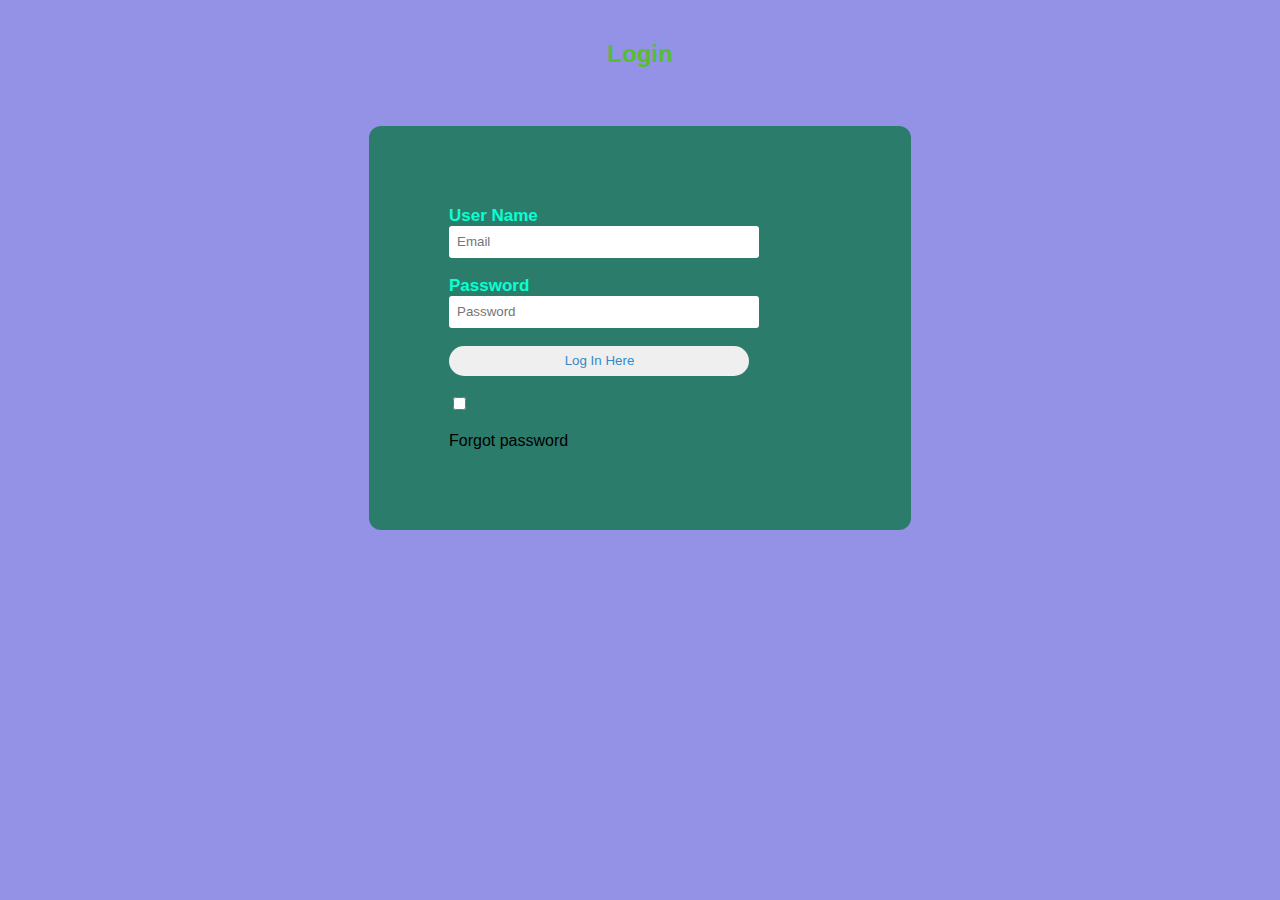
==== index.html @ d9c0b07a "first commit" ====
<!DOCTYPE html>
<html lang="en">
<head>
    <meta charset="UTF-8">
    <meta http-equiv="X-UA-Compatible" content="IE=edge">
    <meta name="viewport" content="width=device-width, initial-scale=1.0">
    <link rel="stylesheet" href="touch.css">
    <title>Sign up</title>
</head>
<body>
    <h2>Login</h2><br>    
    <div class="login">    
    <form id="login" method="get" action="login.php">    
        <label><b>User Name     
        </b>    
        </label>    
        <input type="text" name="Uname" id="Uname" placeholder="Email">    
        <br><br>    
        <label><b>Password     
        </b>    
        </label>    
        <input type="Password" name="Pass" id="Pass" placeholder="Password">    
        <br><br>    
        <input type="button" name="log" id="log" value="Log In Here">       
        <br><br>    
        <input type="checkbox" id="check">    
        <br><br>    
        Forgot password<a href="#"></a>    
    </form>     



</form>
    
</body>
</html>
---- touch.css ----
body  
{  
    margin: 0;  
    padding: 0;  
    background-color:#6c6adeba;  
    font-family: 'Arial';  
}  
.login{  
        width: 382px;  
        overflow: hidden;  
        margin: auto;  
        margin: 20 0 0 450px;  
        padding: 80px;  
        background: #2c7c6c;  
        border-radius: 12px ;  
          
}  
h2{  
    text-align: center;  
    color: #57bd2f;  
    padding: 20px;  
}  
label{  
    color: #08ffd1;  
    font-size: 17px;  
}  
#Uname{  
    width: 300px;  
    height: 30px;  
    border: none;  
    border-radius: 3px;  
    padding-left: 8px;  
}  
#Pass{  
    width: 300px;  
    height: 30px;  
    border: none;  
    border-radius: 3px;  
    padding-left: 8px;  
      
}  
#log{  
    width: 300px;  
    height: 30px;  
    border: none;  
    border-radius: 17px;  
    padding-left: 7px;  
    color: rgb(56, 135, 201);  
  
  
}  
span{  
    color: white;  
    font-size: 17px;  
}  
a{  
    float: right;  
    background-color: rgb(80, 177, 128);  
}
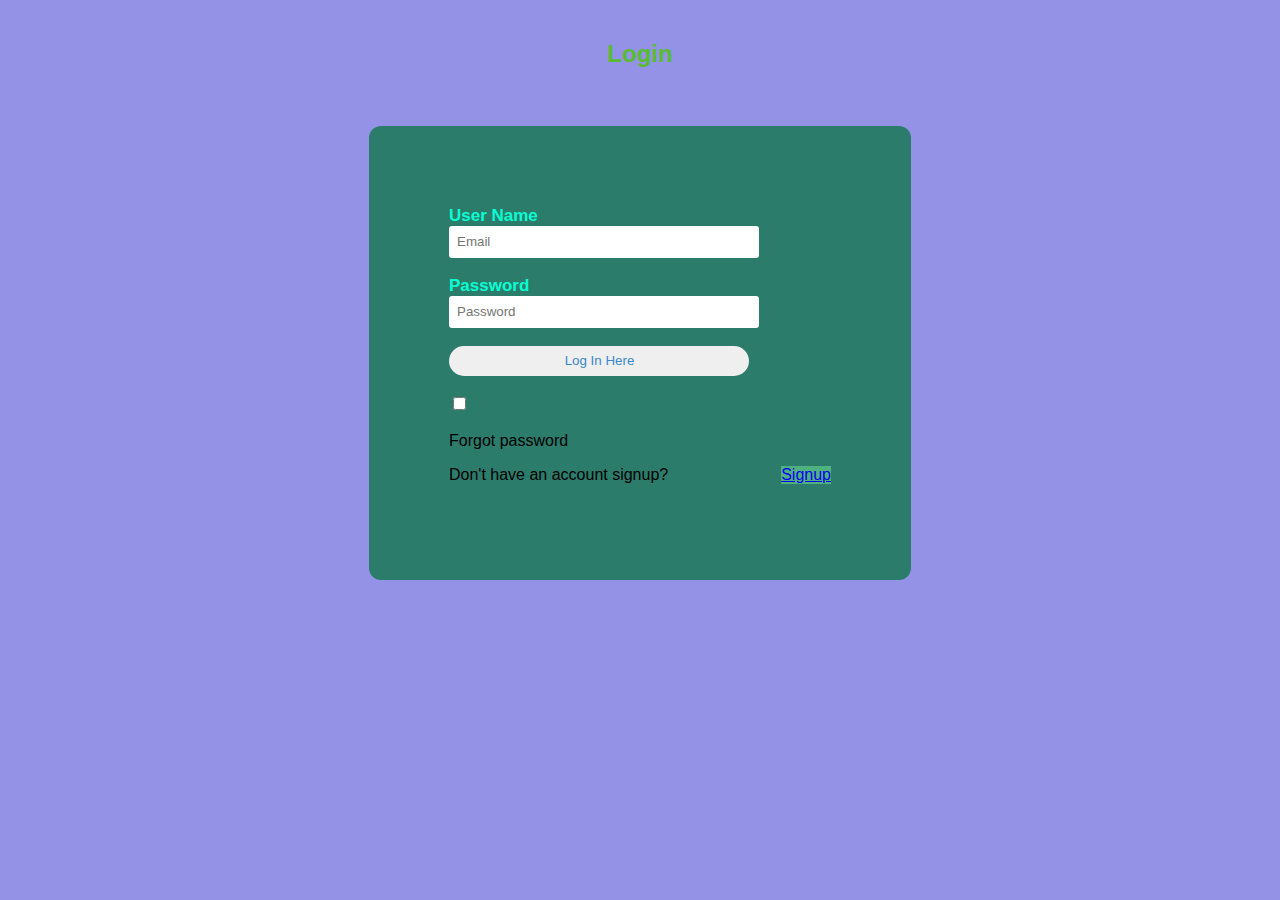
==== commit 1dde855d: "changes" ====
--- a/index.html
+++ b/index.html
@@ -4,7 +4,7 @@
     <meta charset="UTF-8">
     <meta http-equiv="X-UA-Compatible" content="IE=edge">
     <meta name="viewport" content="width=device-width, initial-scale=1.0">
-    <link rel="stylesheet" href="touch.css">
+    <link rel="stylesheet" href="style.css">
     <title>Sign up</title>
 </head>
 <body>
@@ -25,7 +25,8 @@
         <br><br>    
         <input type="checkbox" id="check">    
         <br><br>    
-        Forgot password<a href="#"></a>    
+        Forgot password<a href="#"></a> 
+        <p>Don't have an account signup? <a href="signup.html">Signup</a></p> 
     </form>     
 
 
--- a/style.css
+++ b/style.css
@@ -0,0 +1,60 @@
+body  
+{  
+    margin: 0;  
+    padding: 0;  
+    background-color:#6c6adeba;  
+    font-family: 'Arial';  
+}  
+.login{  
+        width: 382px;  
+        overflow: hidden;  
+        margin: auto;  
+        margin: 20 0 0 450px;  
+        padding: 80px;  
+        background: #2c7c6c;  
+        border-radius: 12px ;  
+          
+}  
+h2{  
+    text-align: center;  
+    color: #57bd2f;  
+    padding: 20px;  
+}  
+label{  
+    color: #08ffd1;  
+    font-size: 17px;  
+}  
+#Uname{  
+    width: 300px;  
+    height: 30px;  
+    border: none;  
+    border-radius: 3px;  
+    padding-left: 8px;  
+}  
+#Pass{  
+    width: 300px;  
+    height: 30px;  
+    border: none;  
+    border-radius: 3px;  
+    padding-left: 8px;  
+      
+}  
+#log{  
+    width: 300px;  
+    height: 30px;  
+    border: none;  
+    border-radius: 17px;  
+    padding-left: 7px;  
+    color: rgb(56, 135, 201);  
+  
+  
+}  
+span{  
+    color: white;  
+    font-size: 17px;  
+}  
+a{  
+    float: right;  
+    background-color: rgb(80, 177, 128);  
+}  
+
